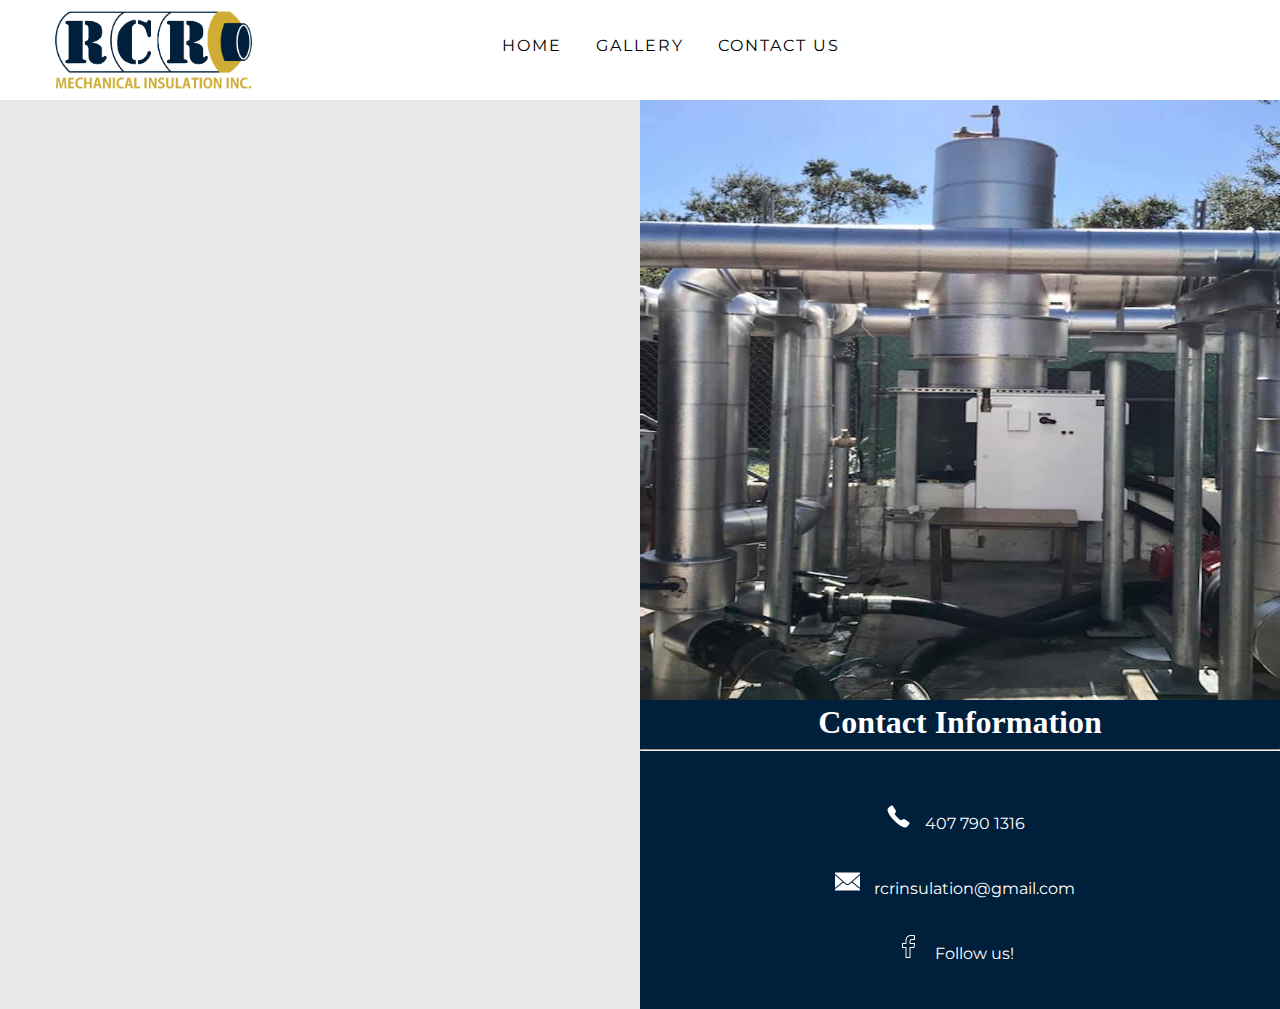
==== contact.html @ f5149769 "finalized desktop versions" ====
<!DOCTYPE html>
<html lang="en" dir="ltr">
  <head>
    <meta charset="utf-8">
    <title>RCR | Contact</title>
    <link rel="stylesheet" href="css/contact.css">
  </head>

  <body id="top">
    <header>
      <div class="navbar">
        <img class="logo" src="images/logo.png">

        <nav>
          <ul>
            <li><a href="index.html">HOME</a></li>
            <li><a href="gallery.html">GALLERY</a></li>
            <li><a href="#top">CONTACT US</a></li>
          </ul>
        </nav>
      </div>
    </header>

    <main class="container">
      <div class="form">
        <iframe src="https://docs.google.com/forms/d/e/1FAIpQLSeQTikMOjhhFWebODsuhW8I0zmuJq7EESiwrAQtnyqOQcJ34w/viewform?embedded=true" width="640" height="905" frameborder="0" marginheight="0" marginwidth="0">Loading…</iframe>
      </div>

      <div class="contactinfo">
        <img class="large" src="images/gallery/5.jpg">

        <h1>Contact Information</h1>
        <hr>
        <img class="icon" src="images/icons/whitephone50.png">
        <p>407 790 1316</p>
        <br>
        <img class="icon" src="images/icons/whiteemail50.png">
        <p>rcrinsulation@gmail.com</p>
        <br>
        <img class="icon" src="images/icons/whitefb50.png">
        <p>Follow us!</p>
      </div>
    </main>

  </body>
</html>
---- css/contact.css ----
@import url('https://fonts.googleapis.com/css2?family=Heebo:wght@200&family=Montserrat:wght@400;900&family=Playfair+Display&display=swap');

html, body {
  margin: 0;
  scroll-behavior: smooth;
}

header {
  position: -webkit-sticky;
  position: sticky;
  top: 0;
  z-index: 80;
  background-color: #fff;
}

.navbar {
  display: grid;
  grid-template-areas:
  logo, nav;

  grid-template-columns: 300px auto;
}

.logo {
  grid-area: logo;
  height: 100px;
  width: auto;
  grid-column: 1/2;
  margin-left: 40px;
}

nav {
  grid-area: nav;
  grid-column: 2/3;
  margin-left: 15%;
}

nav li {
  display: inline-block;
  margin-top: 20px;
  margin-left: 15px;
  margin-right: 15px;
  font-family: 'Montserrat', sans-serif;
  letter-spacing: 2px;
}

a {
  text-decoration: none;
  color: black;
}

a:hover {
  text-decoration: underline;
}

main {
  background-color: #EAE8E8;
}

.container {
  display: grid;
  grid-template-areas:
  form info;

  grid-template-columns: 1fr 1fr;
  margin: 0;
}

.form {
  grid-area: form;
  grid-column: 1/2;
}

.contactinfo {
  grid-area: info;
  grid-column: 2/3;

  background: #001F3A;
  margin: 0;
  text-align: center;
  color: white;
}

.large {
  height: 600px;
  width: 100%;
}

.icon {
  height: 25px;
  width: 25px;
}

h1 {
  margin: 0;
}

hr {
  margin-bottom: 40px;
}

p {
  display: inline;
  line-height: 65px;
  font-family: 'Montserrat', sans-serif;
  margin-left: 10px;
  margin-right: 10px;
}
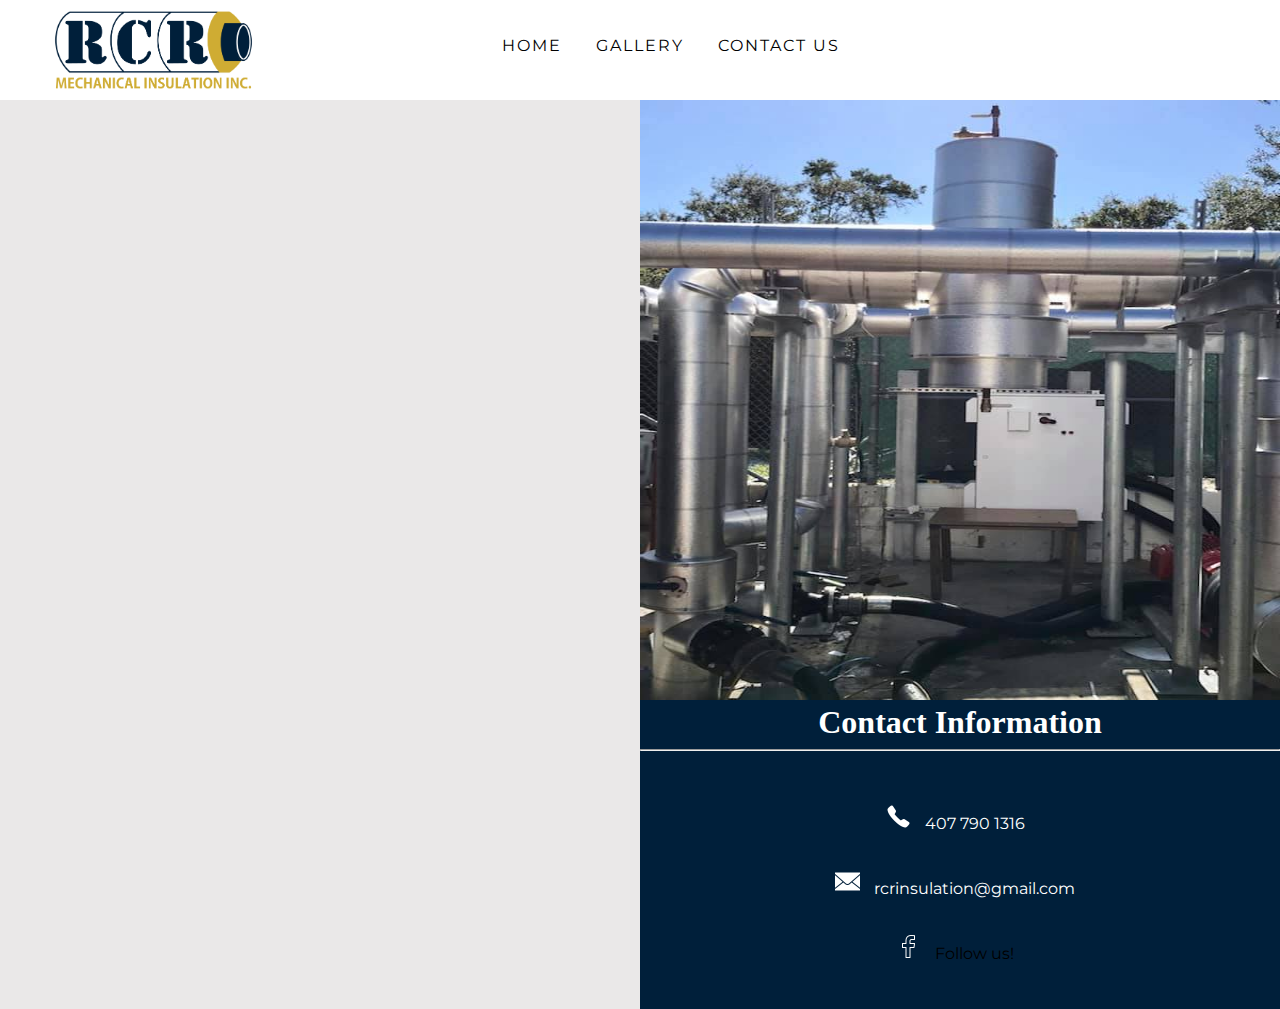
==== commit 84b35ed3: "link to fb" ====
--- a/contact.html
+++ b/contact.html
@@ -37,8 +37,8 @@
         <img class="icon" src="images/icons/whiteemail50.png">
         <p>rcrinsulation@gmail.com</p>
         <br>
-        <img class="icon" src="images/icons/whitefb50.png">
-        <p>Follow us!</p>
+        <a href="https://www.facebook.com/Rcrmechanicalinsulation/photos/?ref=page_internal" target="_blank"><img class="icon" src="images/icons/whitefb50.png"></a>
+        <a href="https://www.facebook.com/Rcrmechanicalinsulation/photos/?ref=page_internal" target="_blank"><p>Follow us!</p></a>
       </div>
     </main>
 
